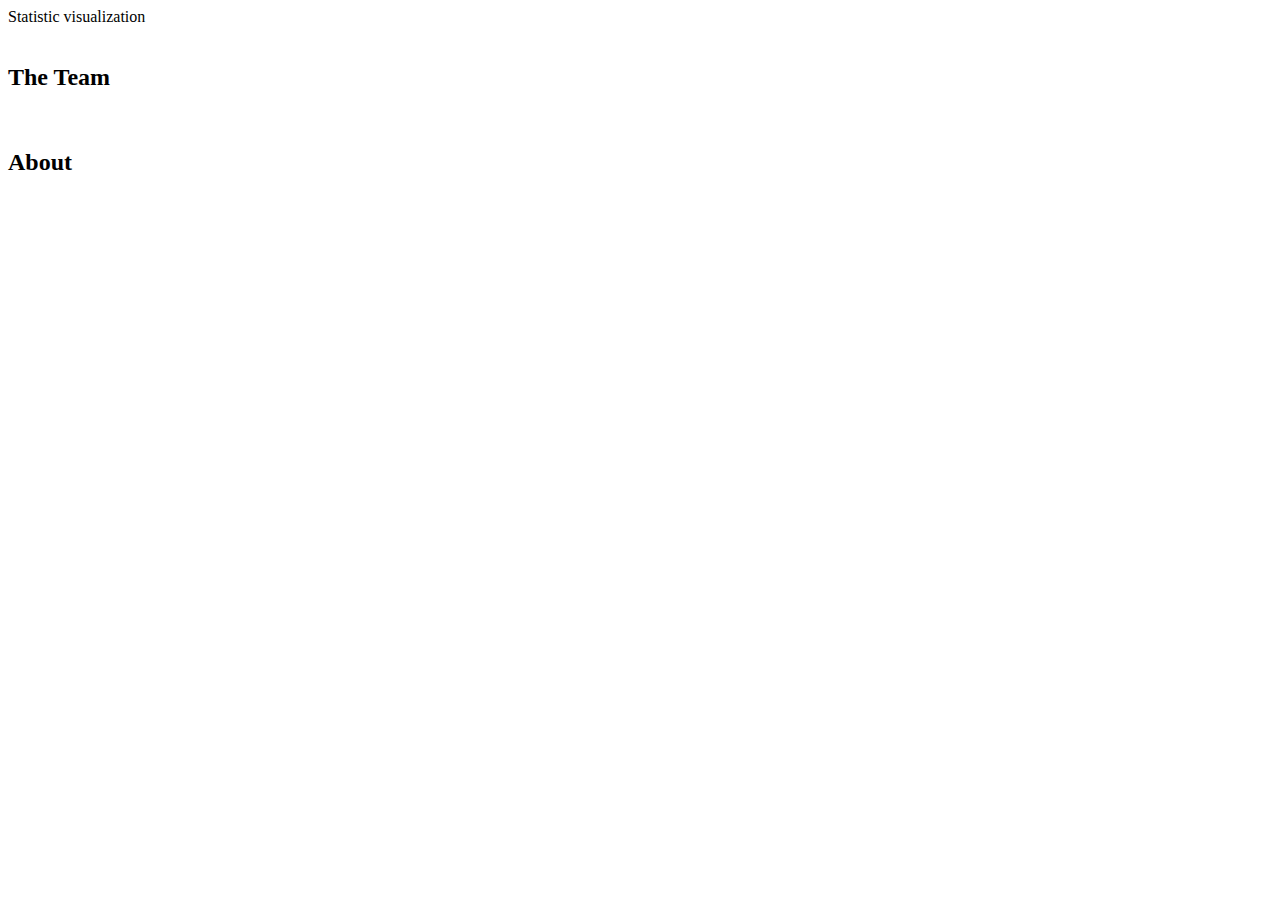
==== frontend/templates/index.html @ df782cd1 "moved files and did changes for server" ====
<!DOCTYPE html>
    <head>
        <meta charset="utf-8">
        <meta http-equiv="X-UA-Compatible" content="IE=edge">
        <title></title>
        <meta name="description" content="">
        <script src="src/plotly.min.js"></script>
        <script src="http://ajax.googleapis.com/ajax/libs/jquery/1.7.1/jquery.min.js" type="text/javascript"></script>
        <meta name="viewport" content="width=device-width, initial-scale=1">
        <link rel="stylesheet" href="src/style.css">
        <link href="https://fonts.googleapis.com/css?family=M+PLUS+Rounded+1c&display=swap" rel="stylesheet">
    </head>


    <body>
      <div id = "page-title">Statistic visualization</div>

      <div id = "nav_bar">

        <a href="team.html"><img src="static/assets/images/team.png" id = "team" alt=""></a>
        <h2 id = "team_text">The Team</h2>
        <a href="about.html"><img href = "about.html"  src="static/assets/images/info.png" id = "info" alt=""></a>
        <h2 id = "about_text">About</h2>

      </div> 
      <div id = "stat_div">
        <div></div>
        <div id="chart"></div>
        
      </div> 
      <div class="loader-wrapper">

        <span class="loader"><span class="loader-inner"></span></span>

      </div>


      <script>
          function getData(){
            return Math.random();
          }

          Plotly.plot('chart',[{
            y:[getData()],
            type:'line'
          }]);

          var cnt = 0;
          
          setInterval(function(){
            Plotly.extendTraces('chart', {y:[[getData()]]},[0]);
            cnt++;

            if(cnt > 10){
              Plotly.relayout('chart', {
                xaxis: {
                  range: [cnt-10, cnt]
                }
              })
            }
          },
          1000)

          $(window).on("load",function(){

            $(".loader-wrapper").fadeOut("slow");

          });

      </script>

    </body>
</html>
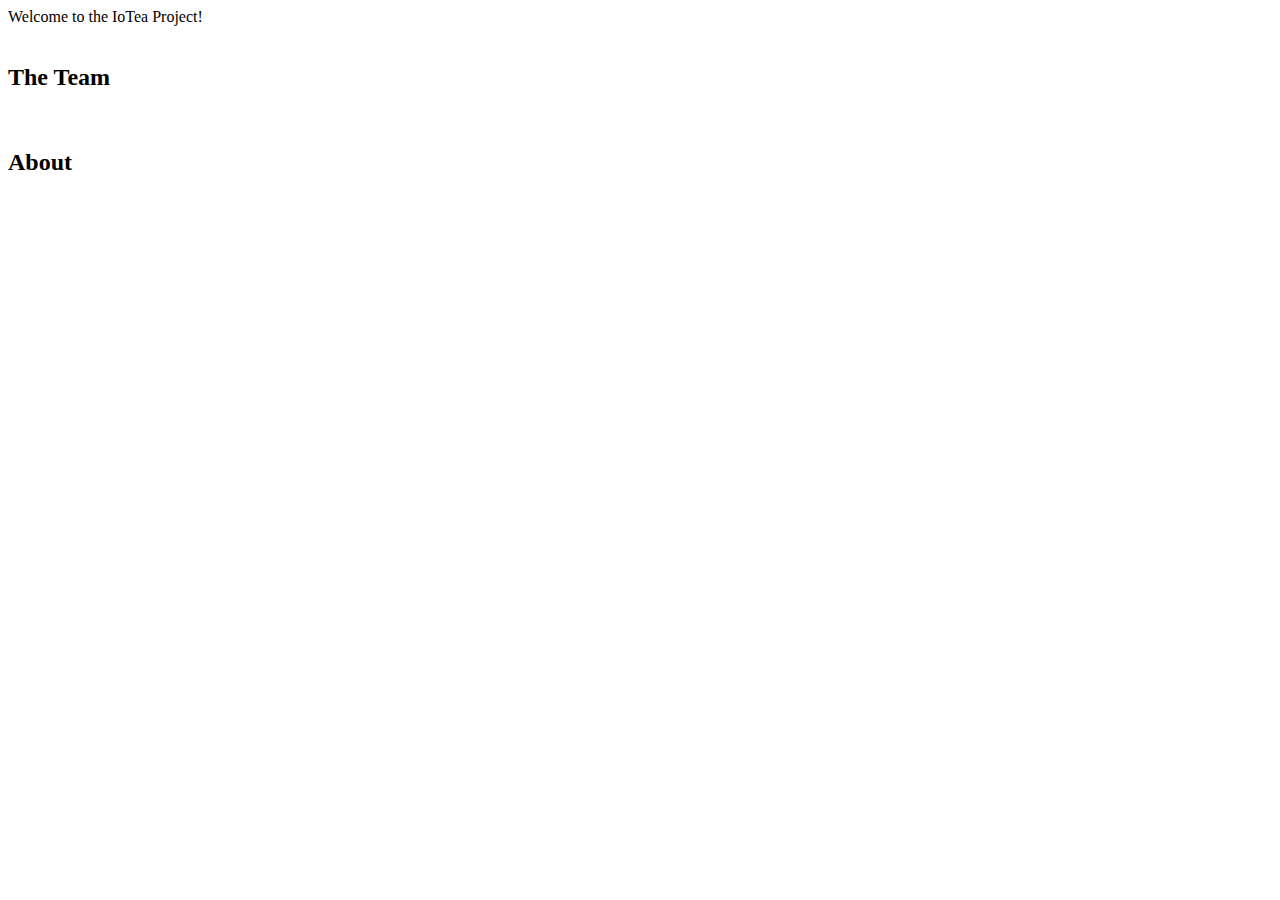
==== commit 295015b7: "done with about page" ====
--- a/frontend/templates/index.html
+++ b/frontend/templates/index.html
@@ -4,16 +4,16 @@
         <meta http-equiv="X-UA-Compatible" content="IE=edge">
         <title></title>
         <meta name="description" content="">
-        <script src="src/plotly.min.js"></script>
+        <script src="static/src/plotly.min.js"></script>
         <script src="http://ajax.googleapis.com/ajax/libs/jquery/1.7.1/jquery.min.js" type="text/javascript"></script>
         <meta name="viewport" content="width=device-width, initial-scale=1">
-        <link rel="stylesheet" href="src/style.css">
+        <link rel="stylesheet" href="static/src/style.css">
         <link href="https://fonts.googleapis.com/css?family=M+PLUS+Rounded+1c&display=swap" rel="stylesheet">
     </head>
 
 
     <body>
-      <div id = "page-title">Statistic visualization</div>
+      <div id = "page-title">Welcome to the IoTea Project!</div>
 
       <div id = "nav_bar">
 
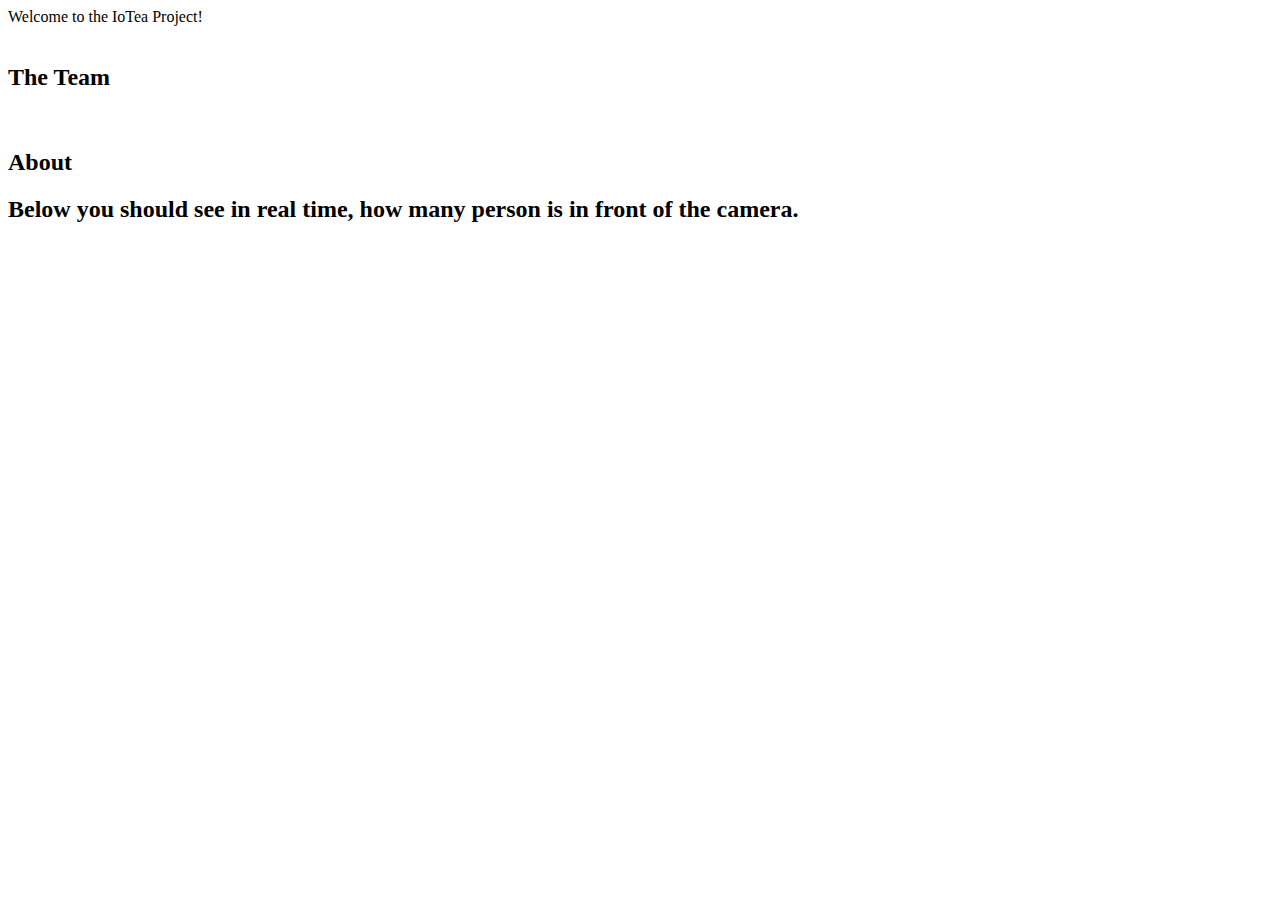
==== commit a7085f2d: "added a line to index and corrected team desc" ====
--- a/frontend/templates/index.html
+++ b/frontend/templates/index.html
@@ -23,6 +23,15 @@
         <h2 id = "about_text">About</h2>
 
       </div> 
+      <div id = "about_div">
+        <h2>Below you should see in real time, how many person is in front of the camera.</h2>
+        <p class = "about_desc"></p>
+      </div>
+      <div id = "about_div">
+        <h2></h2>
+        <p class = "about_desc"></p>
+      </div>
+
       <div id = "stat_div">
         <div></div>
         <div id="chart"></div>
